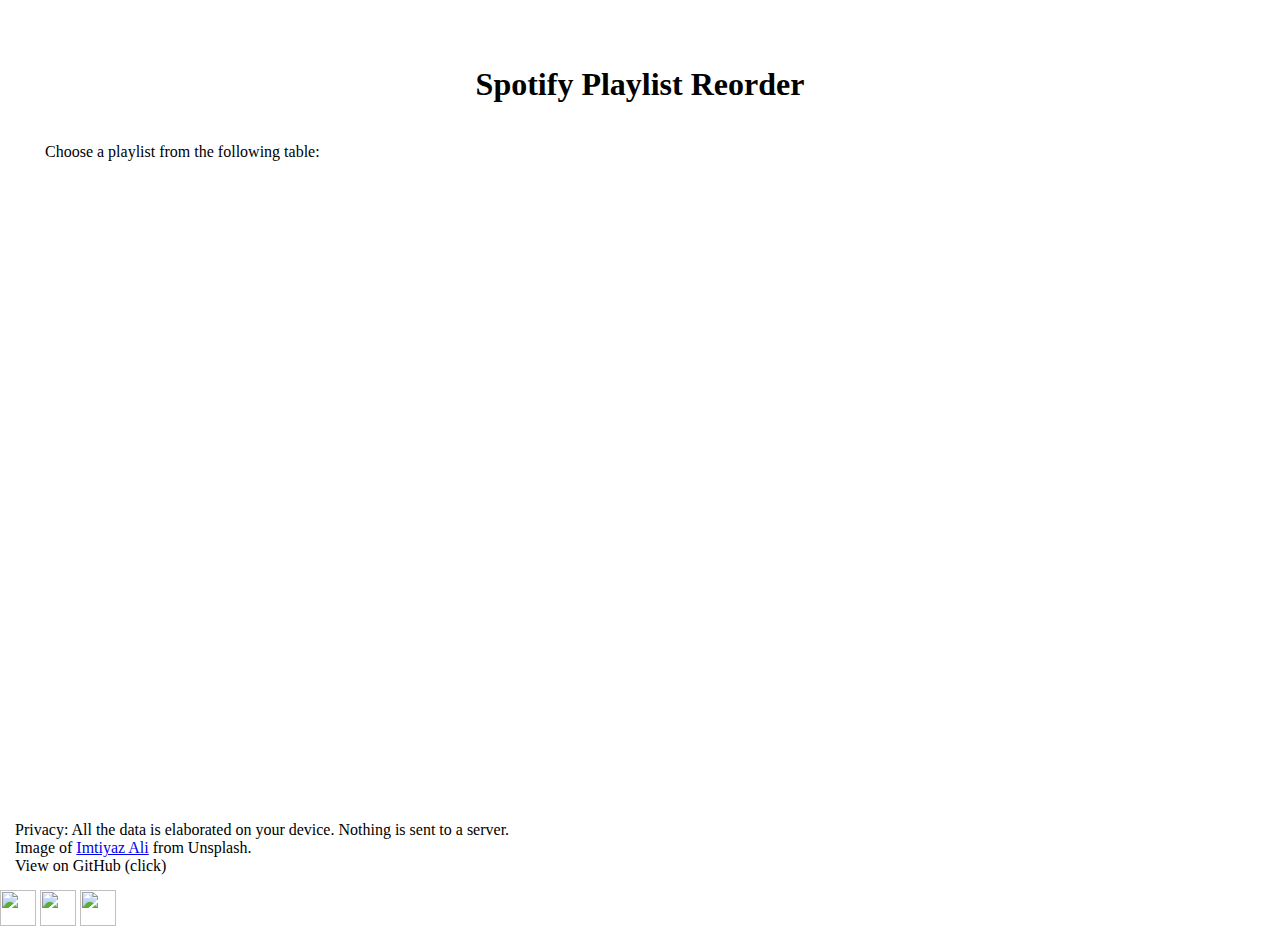
==== next.html @ 70bc073f "Upload files" ====
<!DOCTYPE html>
<head>
    <meta name="viewport" content="width=device-width, initial-scale=1">
    <link href="https://cdn.jsdelivr.net/npm/bootstrap@5.3.0-alpha1/dist/css/bootstrap.min.css" rel="stylesheet" integrity="sha384-GLhlTQ8iRABdZLl6O3oVMWSktQOp6b7In1Zl3/Jr59b6EGGoI1aFkw7cmDA6j6gD" crossorigin="anonymous">
    <link href="/spotify-playlist-song-reorder/assets/customStyle.css" rel="stylesheet">
</head>
<body style="margin: 0px;">
  <div style="margin: 15px;">
  <div class="contentContainer" id="containerFirst">
    <div  class="h-100 d-flex justify-content-center align-items-center contentHost limitPlaylistHeight">
      <div id="playlistSelectorDiv">
      <div style="padding: 30px;">
        <h1 style="text-align: center;">Spotify Playlist Reorder</h1> <br>
    <l>Choose a playlist from the following table:</l>
    <div class="table-responsive">
      <div class="table table-striped" style="height: 70vh;">    
    <table class="table" style="color: white;">
        <thead>
          <tr>
            <th scope="col">#</th>
            <th scope="col">Playlist name</th>
            <th scope="col">Owner</th>
            <th scope="col">Public</th>
          </tr>
          <tbody id="tableBody">
            </tbody>
        </thead>
      </table>
  </div>
  </div>
</div>
  </div>
  <div style="opacity: 0; display: none;" id="playlistImgDiv">
    <div style="padding: 30px;">  
      <div>
        <img height="36px" width="36px" src="/spotify-playlist-song-reorder/assets/ic_fluent_arrow_circle_left_48_filled.svg" id="arrowImg" style="display: inline-block;" onclick="goBack()">
        <h1 style="text-align: center;">Spotify Playlist Reorder</h1> <br>
      </div>
      <img height="350px" width="350px" class="img-thumbnail" id="playlistImg" src="https://i.scdn.co/image/ab67616d0000b27345e603b943d1ea99f4329208">
      <h3 style="margin-top: 30px; text-align: center;" id="namePlaylist">Playlist Name</h3>
      <div>
          <l>Which criteria should be used to order your playlist?</l> <br>
          <div class="alert alert-warning" role="alert" id="alert">
            <div>
              <l id="alertInfo">Fetching playlists items. Please wait. </l> <br>
              <progress id="progressItem"></progress>
            </div>
          </div>
          <div class="dropdown" style="text-align: center;">
          <button class="btn btn-secondary dropdown-toggle" type="button" data-bs-toggle="dropdown" aria-expanded="false" id="disableButton">
              Choose criteria
            </button>                          
          <ul class="dropdown-menu" id="closeThis">
              <li><a class="dropdown-item" onclick="chooseReorder(0)">Song name</a></li>
              <li><a class="dropdown-item" onclick="chooseReorder(1)">Artist name</a></li>
              <li><a class="dropdown-item" onclick="chooseReorder(3)">Album name</a></li>
              <li><a class="dropdown-item" onclick="chooseReorder(2)">Added date</a></li>
            </ul>            
            </div>
      </div>
      <br> <br>
  </div>
</div>
    </div>
    </div>
    <div class="infoToolbar" id="privacyTool">
      <l>Privacy: All the data is elaborated on your device. Nothing is sent to a server.</l>
  </div>
  <div class="infoToolbar" id="imgTool">
      <l>Image of <a href="https://unsplash.com/@imtiiiyaazz">Imtiyaz Ali</a> from Unsplash.</l>
  </div>  
  <div class="infoToolbar" id="gitTool">
      <l>View on GitHub (click)</l>
    </div>  
  </div>  

      <div class="bottomImg">
          <img src="/spotify-playlist-song-reorder/assets/PrivacyLock.svg" height="36px" width="36px" id="privacyImg"> 
          <img src="/spotify-playlist-song-reorder/assets/ic_fluent_image_48_filled.svg" height="36px" width="36px" id="imgIcon">
          <img src="/spotify-playlist-song-reorder/assets/github-mark.svg" height="36px" width="36px" id="gitImg">
      </div>
      <script src="/spotify-playlist-song-reorder/js/infobar.js"></script>
      <script src="/spotify-playlist-song-reorder/js//reorder.js"></script>
      <script src="https://cdn.jsdelivr.net/npm/bootstrap@5.3.0-alpha1/dist/js/bootstrap.bundle.min.js" integrity="sha384-w76AqPfDkMBDXo30jS1Sgez6pr3x5MlQ1ZAGC+nuZB+EYdgRZgiwxhTBTkF7CXvN" crossorigin="anonymous"></script>
</body>
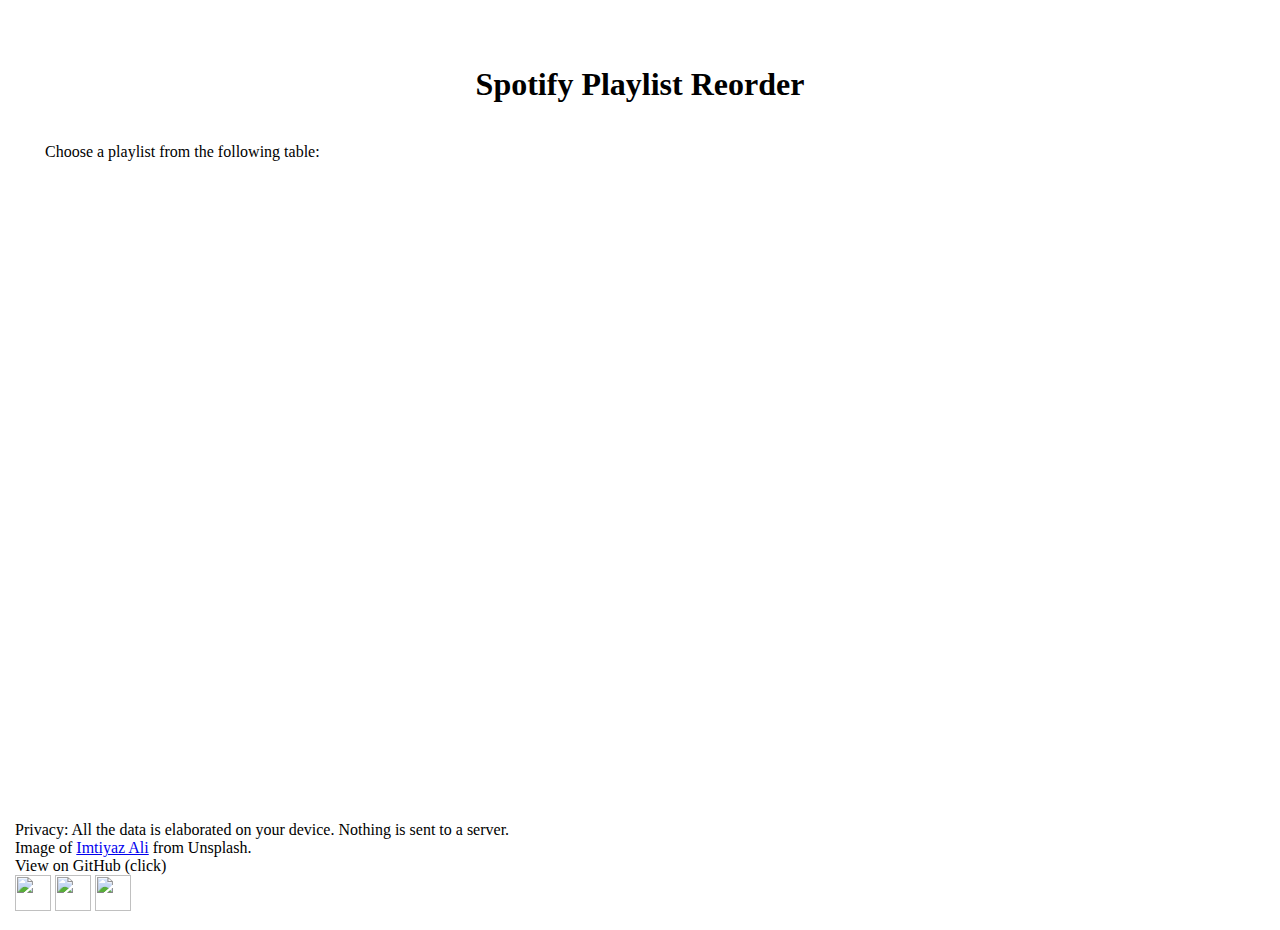
==== commit 01712066: "Create new playlist option" ====
--- a/next.html
+++ b/next.html
@@ -39,12 +39,23 @@
       <img height="350px" width="350px" class="img-thumbnail" id="playlistImg" src="https://i.scdn.co/image/ab67616d0000b27345e603b943d1ea99f4329208">
       <h3 style="margin-top: 30px; text-align: center;" id="namePlaylist">Playlist Name</h3>
       <div>
+        <div class="switchContainer">
+          <div style="padding: 10px">
+              <button type="button" class="btn btn-primary w-50 leftSwitch" style="border-radius: 25px;" id="currentOrderSwitch" onclick="newPlaylistOptionShow(false)">Order current</button>
+              <button type="button" class="btn w-50 rightSwitch" style="border-radius: 25px; color: white" id="newOrderSwitch" onclick="newPlaylistOptionShow(true)">Create new</button>
+                  </div>
+      </div>
+<div>
           <l>Which criteria should be used to order your playlist?</l> <br>
           <div class="alert alert-warning" role="alert" id="alert">
             <div>
               <l id="alertInfo">Fetching playlists items. Please wait. </l> <br>
               <progress id="progressItem"></progress>
             </div>
+          </div>
+          <div id="newPlaylistDiv" class="mb-3" style="display: none;">
+            <label for="playlistName" class="form-label">What should be the new playlist's name?</label>
+          <input type="text" class="form-control" id="playlistName" placeholder="My New Reodered Playlist">
           </div>
           <div class="dropdown" style="text-align: center;">
           <button class="btn btn-secondary dropdown-toggle" type="button" data-bs-toggle="dropdown" aria-expanded="false" id="disableButton">
@@ -80,6 +91,6 @@
           <img src="/spotify-playlist-song-reorder/assets/github-mark.svg" height="36px" width="36px" id="gitImg">
       </div>
       <script src="/spotify-playlist-song-reorder/js/infobar.js"></script>
-      <script src="/spotify-playlist-song-reorder/js//reorder.js"></script>
+      <script src="/spotify-playlist-song-reorder/js/reorder.js"></script>
       <script src="https://cdn.jsdelivr.net/npm/bootstrap@5.3.0-alpha1/dist/js/bootstrap.bundle.min.js" integrity="sha384-w76AqPfDkMBDXo30jS1Sgez6pr3x5MlQ1ZAGC+nuZB+EYdgRZgiwxhTBTkF7CXvN" crossorigin="anonymous"></script>
 </body>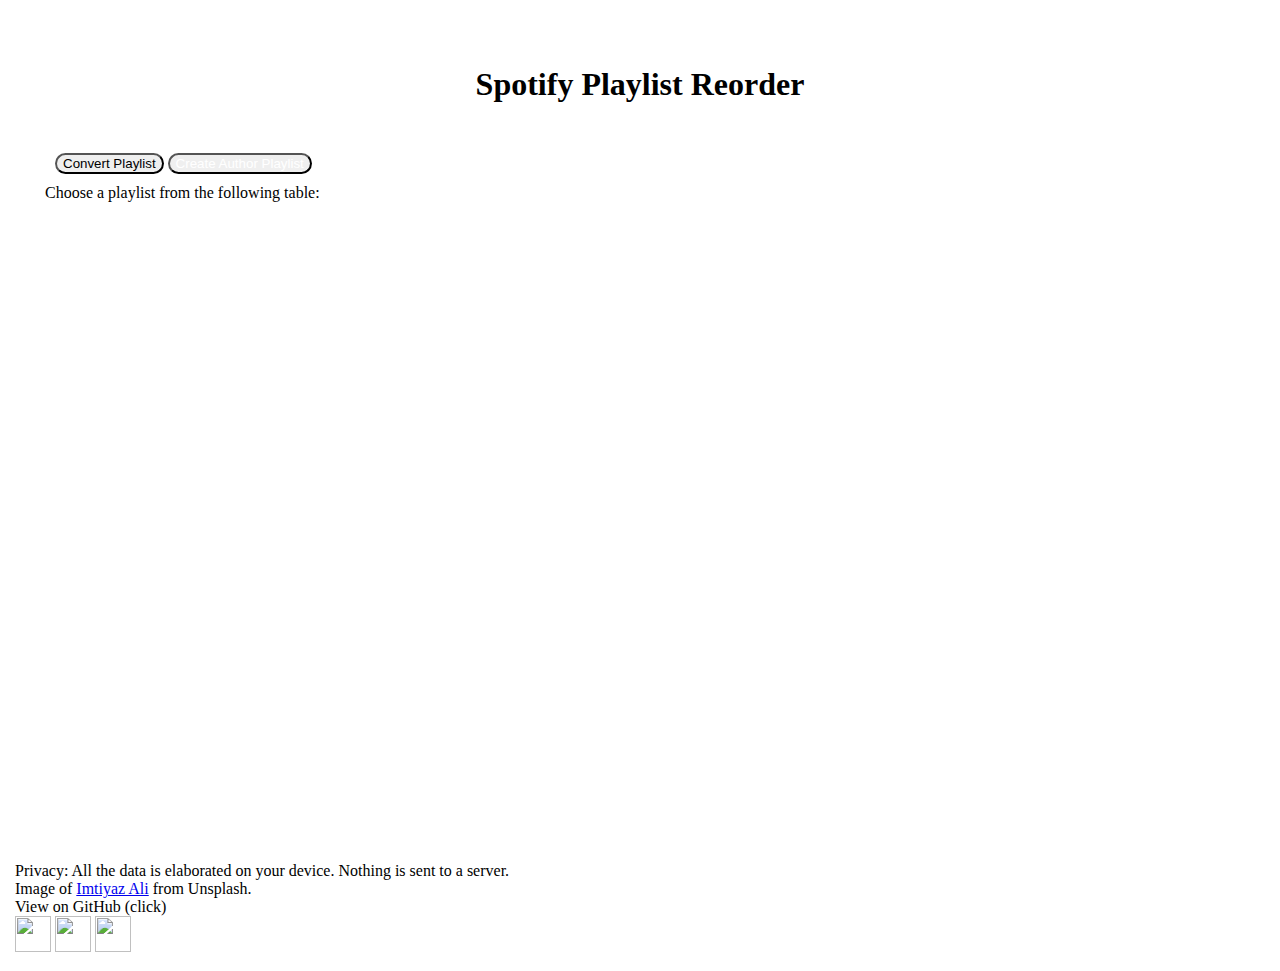
==== commit 841b9e92: "Liked songs & create artist playlist" ====
--- a/next.html
+++ b/next.html
@@ -11,18 +11,31 @@
       <div id="playlistSelectorDiv">
       <div style="padding: 30px;">
         <h1 style="text-align: center;">Spotify Playlist Reorder</h1> <br>
-    <l>Choose a playlist from the following table:</l>
+        <div class="switchContainer">
+          <div style="padding: 10px">
+              <button type="button" class="btn btn-primary w-50 leftSwitch" style="border-radius: 25px;" id="createPlaylistSwitch" onclick="newPlaylistOptionShow(false, false, 'createPlaylistSwitch', 'createArtistSwitch')">Convert Playlist</button>
+              <button type="button" class="btn w-50 rightSwitch" style="border-radius: 25px; color: white" id="createArtistSwitch" onclick="newPlaylistOptionShow(true, false, 'createPlaylistSwitch', 'createArtistSwitch')">Create Author Playlist</button>
+                  </div>
+      </div>
+    <l id="IstructionHeader">Choose a playlist from the following table:</l>
+    <input type="text" class="form-control" id="searchArtist" placeholder="My New Reodered Playlist" oninput="searchArtist()" style="display: none">
     <div class="table-responsive">
       <div class="table table-striped" style="height: 70vh;">    
     <table class="table" style="color: white;">
         <thead>
           <tr>
             <th scope="col">#</th>
-            <th scope="col">Playlist name</th>
-            <th scope="col">Owner</th>
-            <th scope="col">Public</th>
+            <th scope="col" id="firstHeader">Playlist name</th>
+            <th scope="col" id="secondHeader">Owner</th>
+            <th scope="col" id="thirdHeader">Public</th>
           </tr>
           <tbody id="tableBody">
+            <tr onclick="likeFetch()">
+              <td scope="col">0</td>
+              <td scope="col">Your Liked Songs</td>
+              <td scope="col">-</td>
+              <td scope="col">-</td>
+            </tr>  
             </tbody>
         </thead>
       </table>
@@ -36,13 +49,14 @@
         <img height="36px" width="36px" src="/spotify-playlist-song-reorder/assets/ic_fluent_arrow_circle_left_48_filled.svg" id="arrowImg" style="display: inline-block;" onclick="goBack()">
         <h1 style="text-align: center;">Spotify Playlist Reorder</h1> <br>
       </div>
+      <div style="height: 70vh; overflow-y: scroll;">
       <img height="350px" width="350px" class="img-thumbnail" id="playlistImg" src="https://i.scdn.co/image/ab67616d0000b27345e603b943d1ea99f4329208">
       <h3 style="margin-top: 30px; text-align: center;" id="namePlaylist">Playlist Name</h3>
       <div>
-        <div class="switchContainer">
+        <div class="switchContainer" id="newPlaylistSwitch">
           <div style="padding: 10px">
-              <button type="button" class="btn btn-primary w-50 leftSwitch" style="border-radius: 25px;" id="currentOrderSwitch" onclick="newPlaylistOptionShow(false)">Order current</button>
-              <button type="button" class="btn w-50 rightSwitch" style="border-radius: 25px; color: white" id="newOrderSwitch" onclick="newPlaylistOptionShow(true)">Create new</button>
+              <button type="button" class="btn btn-primary w-50 leftSwitch" style="border-radius: 25px;" id="currentOrderSwitch" onclick="newPlaylistOptionShow(false, true, 'currentOrderSwitch', 'newOrderSwitch')">Order current</button>
+              <button type="button" class="btn w-50 rightSwitch" style="border-radius: 25px; color: white" id="newOrderSwitch" onclick="newPlaylistOptionShow(true, true, 'currentOrderSwitch', 'newOrderSwitch')">Create new</button>
                   </div>
       </div>
 <div>
@@ -57,6 +71,10 @@
             <label for="playlistName" class="form-label">What should be the new playlist's name?</label>
           <input type="text" class="form-control" id="playlistName" placeholder="My New Reodered Playlist">
           </div>
+          <div class="form-check" id="hideIfNotArtistSearch" style="visibility: hidden;">
+            <input class="form-check-input" type="checkbox" value="" id="singleTrack">
+            <label class="form-check-label" for="singleTrack">Don't add duplicates (check by name)</label>
+          </div>          
           <div class="dropdown" style="text-align: center;">
           <button class="btn btn-secondary dropdown-toggle" type="button" data-bs-toggle="dropdown" aria-expanded="false" id="disableButton">
               Choose criteria
@@ -71,6 +89,7 @@
       </div>
       <br> <br>
   </div>
+</div>
 </div>
     </div>
     </div>
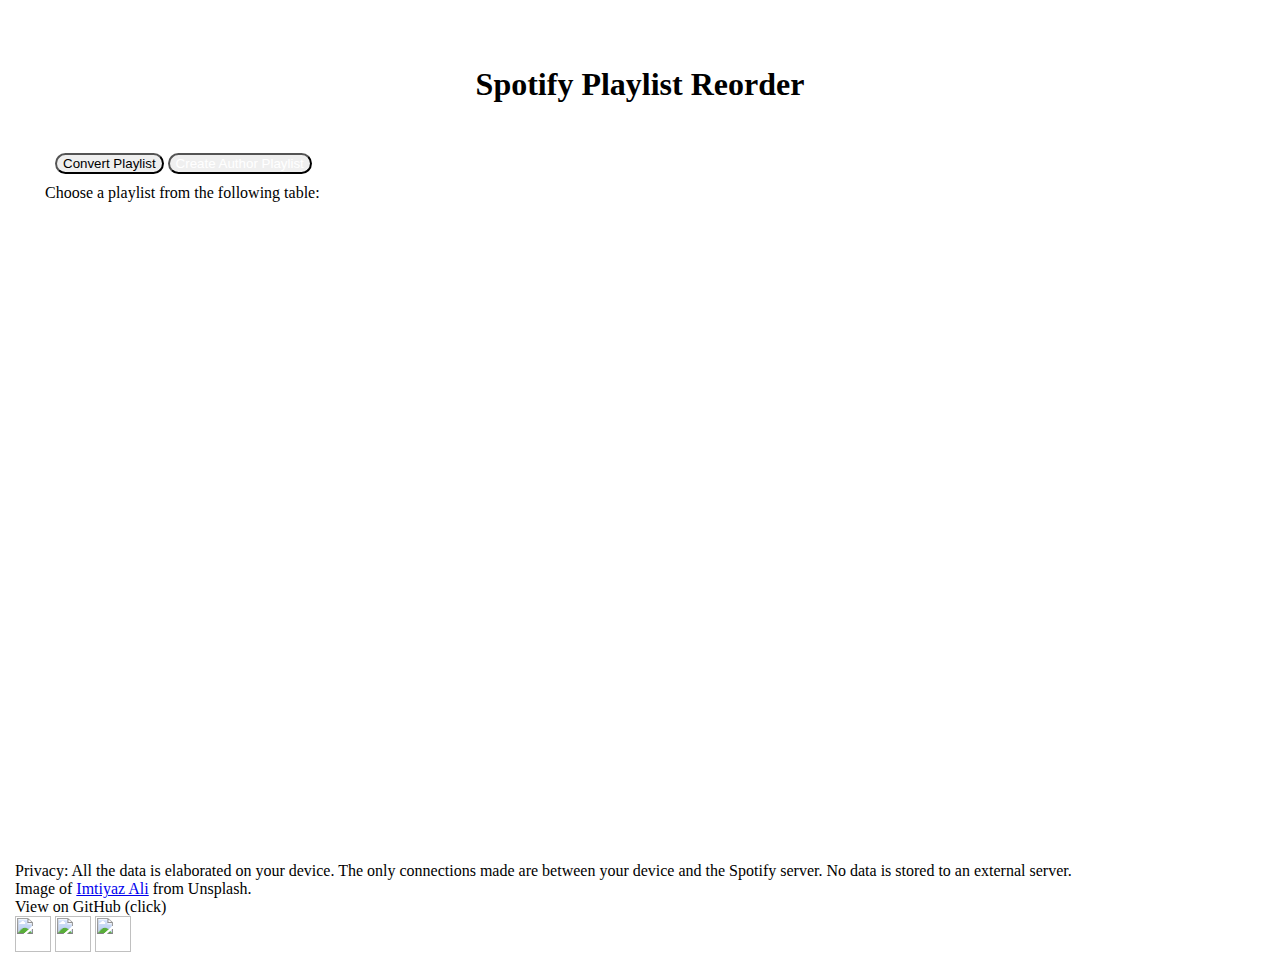
==== commit 700a243f: "Clarity improvements in Privacy section" ====
--- a/next.html
+++ b/next.html
@@ -10,7 +10,7 @@
     <div  class="h-100 d-flex justify-content-center align-items-center contentHost limitPlaylistHeight">
       <div id="playlistSelectorDiv">
       <div style="padding: 30px;">
-        <h1 style="text-align: center;">Spotify Playlist Reorder</h1> <br>
+        <h1 style="text-align: center;" id="firstTitle">Spotify Playlist Reorder</h1> <br>
         <div class="switchContainer">
           <div style="padding: 10px">
               <button type="button" class="btn btn-primary w-50 leftSwitch" style="border-radius: 25px;" id="createPlaylistSwitch" onclick="newPlaylistOptionShow(false, false, 'createPlaylistSwitch', 'createArtistSwitch')">Convert Playlist</button>
@@ -18,7 +18,13 @@
                   </div>
       </div>
     <l id="IstructionHeader">Choose a playlist from the following table:</l>
-    <input type="text" class="form-control" id="searchArtist" placeholder="My New Reodered Playlist" oninput="searchArtist()" style="display: none">
+    <div id="artistDiscSpecific" style="display: none">
+    <input type="text" class="form-control" id="searchArtist" placeholder="My New Reodered Playlist" oninput="searchArtist()">
+    <div class="form-check">
+      <input class="form-check-input" type="checkbox" value="" id="noCompilation">
+      <label class="form-check-label" for="noCompilation">Don't fetch artist compilations</label>
+    </div>      
+  </div>    
     <div class="table-responsive">
       <div class="table table-striped" style="height: 70vh;">    
     <table class="table" style="color: white;">
@@ -47,7 +53,7 @@
     <div style="padding: 30px;">  
       <div>
         <img height="36px" width="36px" src="/spotify-playlist-song-reorder/assets/ic_fluent_arrow_circle_left_48_filled.svg" id="arrowImg" style="display: inline-block;" onclick="goBack()">
-        <h1 style="text-align: center;">Spotify Playlist Reorder</h1> <br>
+        <h1 style="text-align: center;" id="secondTitle">Spotify Playlist Reorder</h1> <br>
       </div>
       <div style="height: 70vh; overflow-y: scroll;">
       <img height="350px" width="350px" class="img-thumbnail" id="playlistImg" src="https://i.scdn.co/image/ab67616d0000b27345e603b943d1ea99f4329208">
@@ -94,7 +100,7 @@
     </div>
     </div>
     <div class="infoToolbar" id="privacyTool">
-      <l>Privacy: All the data is elaborated on your device. Nothing is sent to a server.</l>
+      <l>Privacy: All the data is elaborated on your device. The only connections made are between your device and the Spotify server. No data is stored to an external server.</l>
   </div>
   <div class="infoToolbar" id="imgTool">
       <l>Image of <a href="https://unsplash.com/@imtiiiyaazz">Imtiyaz Ali</a> from Unsplash.</l>
@@ -112,4 +118,4 @@
       <script src="/spotify-playlist-song-reorder/js/infobar.js"></script>
       <script src="/spotify-playlist-song-reorder/js/reorder.js"></script>
       <script src="https://cdn.jsdelivr.net/npm/bootstrap@5.3.0-alpha1/dist/js/bootstrap.bundle.min.js" integrity="sha384-w76AqPfDkMBDXo30jS1Sgez6pr3x5MlQ1ZAGC+nuZB+EYdgRZgiwxhTBTkF7CXvN" crossorigin="anonymous"></script>
-</body>+</body>
